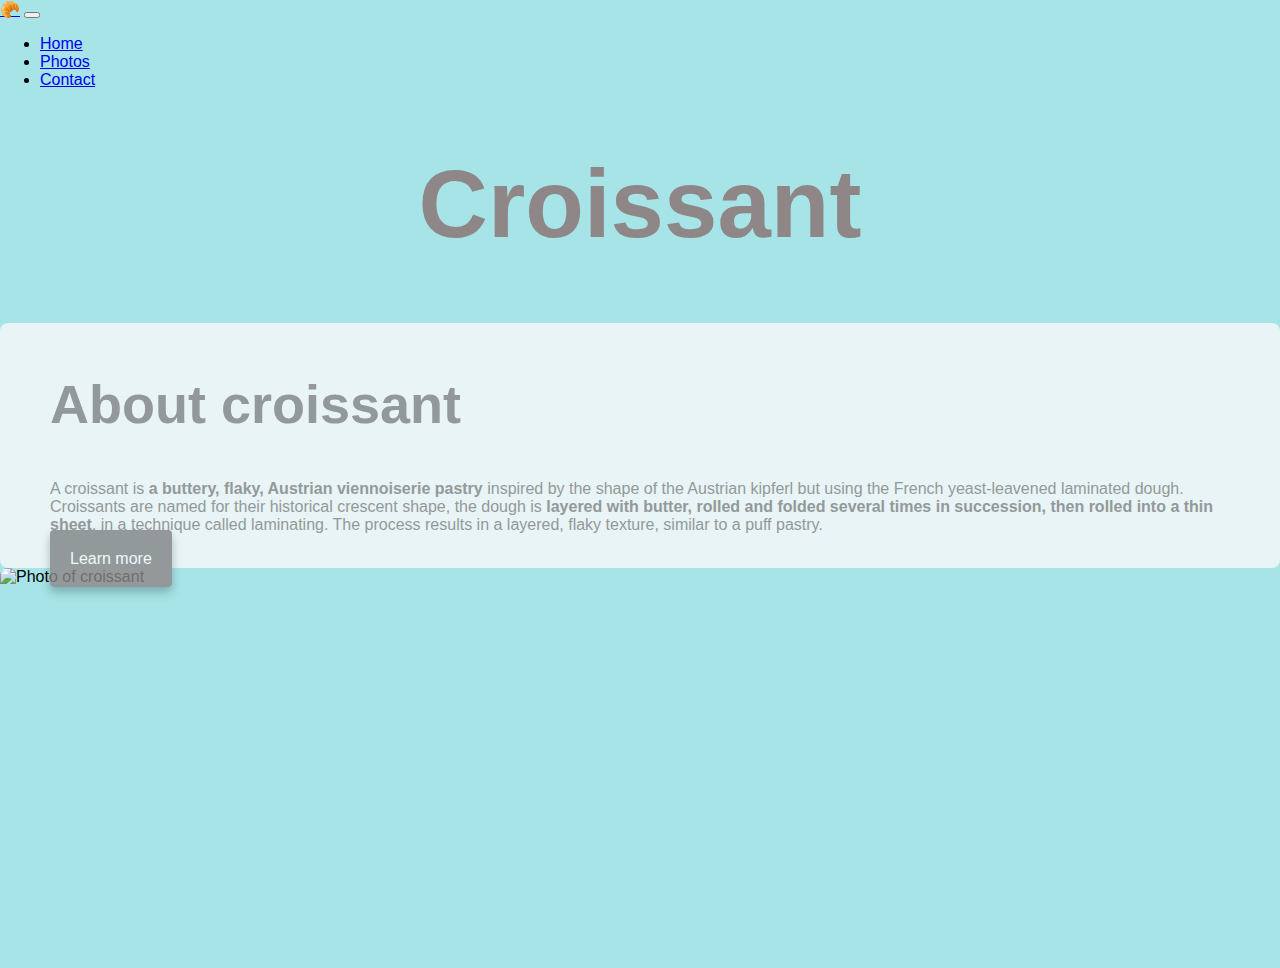
==== index.html @ 6020355c "Created the croissant webpage" ====
<!DOCTYPE html>
<html lang="en">
<head>
    <meta charset="UTF-8">
    <meta http-equiv="X-UA-Compatible" content="IE=edge">
    <meta name="viewport" content="width=device-width, initial-scale=1.0">
    <title>Homepage</title>
    <link href="https://cdn.jsdelivr.net/npm/bootstrap@5.3.0-alpha1/dist/css/bootstrap.min.css" rel="stylesheet"
        integrity="sha384-GLhlTQ8iRABdZLl6O3oVMWSktQOp6b7In1Zl3/Jr59b6EGGoI1aFkw7cmDA6j6gD" crossorigin="anonymous" />
    <link rel="stylesheet" href="/style/style.css">
</head>
<body>

    <nav class="navbar navbar-expand-lg bg-body-tertiary navbar-fixed-top">
        <div class="container">
            <a class="navbar-brand" href="#">🥐</a>
            <button class="navbar-toggler" type="button" data-bs-toggle="collapse" data-bs-target="#navbarNav"
                aria-controls="navbarNav" aria-expanded="false" aria-label="Toggle navigation">
                <span class="navbar-toggler-icon"></span>
            </button>
            <div class="collapse navbar-collapse" id="navbarNav">
                <ul class="navbar-nav">
                    <li class="nav-item">
                        <a class="nav-link active" aria-current="page" href="/">Home</a>
                    </li>
                    <li class="nav-item">
                        <a class="nav-link" href="/photo.html">Photos</a>
                    </li>
                    <li class="nav-item">
                        <a class="nav-link" href="/contact.html">Contact</a>
                    </li>
                </ul>
            </div>
        </div>
    </nav>
        <h1>Croissant</h1>
    <div class="container">
    <div class="container mt-5">
        <div class="row">
            <div class="col-md-8 top-0 container-color">
                <h2 class="mb-3 text-start zig-h2">About croissant</h2>
                <p class="text-start ">
                    A croissant is <strong>a buttery, flaky, Austrian viennoiserie pastry</strong> inspired by the shape of the Austrian kipferl but using
                    the French yeast-leavened laminated dough. Croissants are named for their historical crescent shape, the dough is
                    <strong>layered with butter, rolled and folded several
                    times in succession, then rolled into a thin sheet</strong>, in a technique called laminating. The process results in a layered,
                    flaky texture, similar to a puff pastry.
                </p>
                <div class="mt-5">
                    <a href="https://en.wikipedia.org/wiki/Croissant" target="_blank" class="primary-link">Learn more</a>
                </div>
                
            </div>
            <div class="col-md-4">
                <img src="https://www.theflavorbender.com/wp-content/uploads/2020/05/French-Croissants-SM-2363.jpg" alt="Photo of croissant" class="img-fluid" />
            </div>
        </div>
    </div>

    </div>
   
    <script src="https://cdn.jsdelivr.net/npm/bootstrap@5.3.0-alpha1/dist/js/bootstrap.bundle.min.js"
        integrity="sha384-w76AqPfDkMBDXo30jS1Sgez6pr3x5MlQ1ZAGC+nuZB+EYdgRZgiwxhTBTkF7CXvN"
        crossorigin="anonymous"></script>
</body>
</html>
---- style/style.css ----
:root {
    --primary-color: #a6e4e7;
    --secondary-color: #8f8787;
    --third-color: #ebcbae;
    --fourth-color: #f9f9f9;
    --box-shadow: 0 5px 10px rgba(0, 0, 0, 0.3);
}

body {
    background: var(--primary-color);
    margin: 0px auto;
    font-family: Arial, Helvetica, sans-serif;
}

h1 {
    text-align: center;
    margin-top: 60px;
    font-size: 96px;
    color: var(--secondary-color);
}

img {
    width: 400px;
    height: 400px;
    border-radius: 8px;
    display: block;
    
}

p {
    color: var(--secondary-color);
    padding: 0px 50px 0px 50px;
}

h2 {
    color: var(--secondary-color);
    padding: 50px 50px 00px 50px;
    font-size: 54px;
}

.container-color {
    background-color: var(--fourth-color);
    opacity: 0.8;
    border-radius: 8px;
    
}

.primary-link {
    margin-left: 50px;
    background: var(--secondary-color);
    color: #fff;
    padding: 20px 20px;
    border-radius: 4px;
    text-decoration: none;
    box-shadow: var(--box-shadow);
}

.photo-grid {
    background-color: var(--fourth-color);
        opacity: 0.8;
        border-radius: 8px;
        padding-top: 20px;
        padding-bottom: 20px;
}
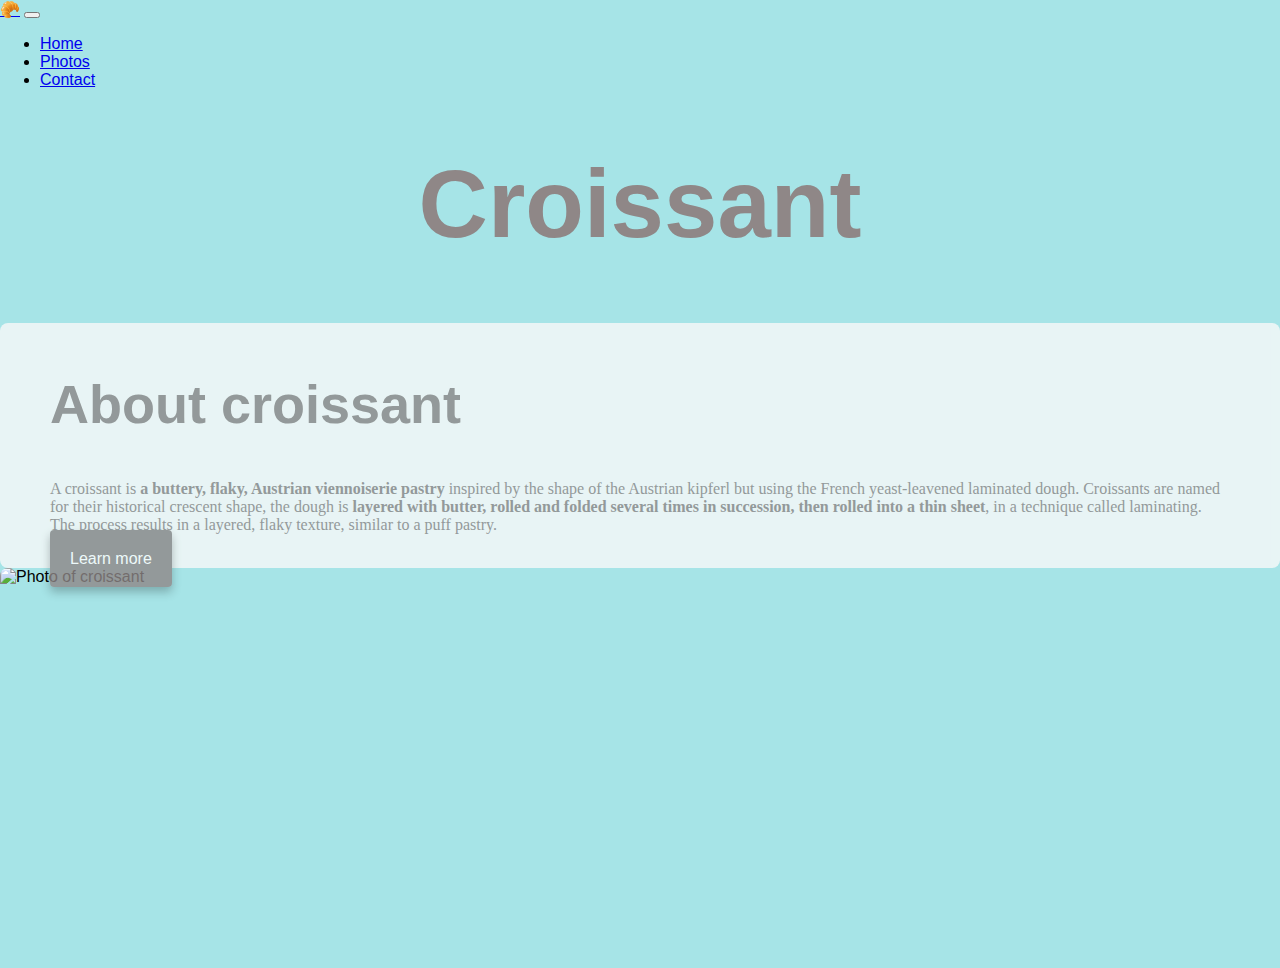
==== commit cd5c068d: "Added SEO" ====
--- a/index.html
+++ b/index.html
@@ -5,6 +5,7 @@
     <meta http-equiv="X-UA-Compatible" content="IE=edge">
     <meta name="viewport" content="width=device-width, initial-scale=1.0">
     <title>Homepage</title>
+    <meta name="description" content="All the informations you need to know about croissants">
     <link href="https://cdn.jsdelivr.net/npm/bootstrap@5.3.0-alpha1/dist/css/bootstrap.min.css" rel="stylesheet"
         integrity="sha384-GLhlTQ8iRABdZLl6O3oVMWSktQOp6b7In1Zl3/Jr59b6EGGoI1aFkw7cmDA6j6gD" crossorigin="anonymous" />
     <link rel="stylesheet" href="/style/style.css">
@@ -21,13 +22,13 @@
             <div class="collapse navbar-collapse" id="navbarNav">
                 <ul class="navbar-nav">
                     <li class="nav-item">
-                        <a class="nav-link active" aria-current="page" href="/">Home</a>
+                        <a class="nav-link active" aria-current="page" href="/" title="Home">Home</a>
                     </li>
                     <li class="nav-item">
-                        <a class="nav-link" href="/photo.html">Photos</a>
+                        <a class="nav-link" href="/photo.html" title="Croissant photos">Photos</a>
                     </li>
                     <li class="nav-item">
-                        <a class="nav-link" href="/contact.html">Contact</a>
+                        <a class="nav-link" href="/contact.html" title="Contact Croissant.com">Contact</a>
                     </li>
                 </ul>
             </div>
@@ -47,7 +48,7 @@
                     flaky texture, similar to a puff pastry.
                 </p>
                 <div class="mt-5">
-                    <a href="https://en.wikipedia.org/wiki/Croissant" target="_blank" class="primary-link">Learn more</a>
+                    <a href="https://en.wikipedia.org/wiki/Croissant" target="_blank" class="primary-link" title="Learn more about croissants">Learn more</a>
                 </div>
                 
             </div>
--- a/style/style.css
+++ b/style/style.css
@@ -9,7 +9,7 @@
 body {
     background: var(--primary-color);
     margin: 0px auto;
-    font-family: Arial, Helvetica, sans-serif;
+    font-family: Verdana, Geneva, Tahoma, sans-serif
 }
 
 h1 {
@@ -30,6 +30,7 @@
 p {
     color: var(--secondary-color);
     padding: 0px 50px 0px 50px;
+    font-family: Georgia, 'Times New Roman', Times, serif;
 }
 
 h2 {
